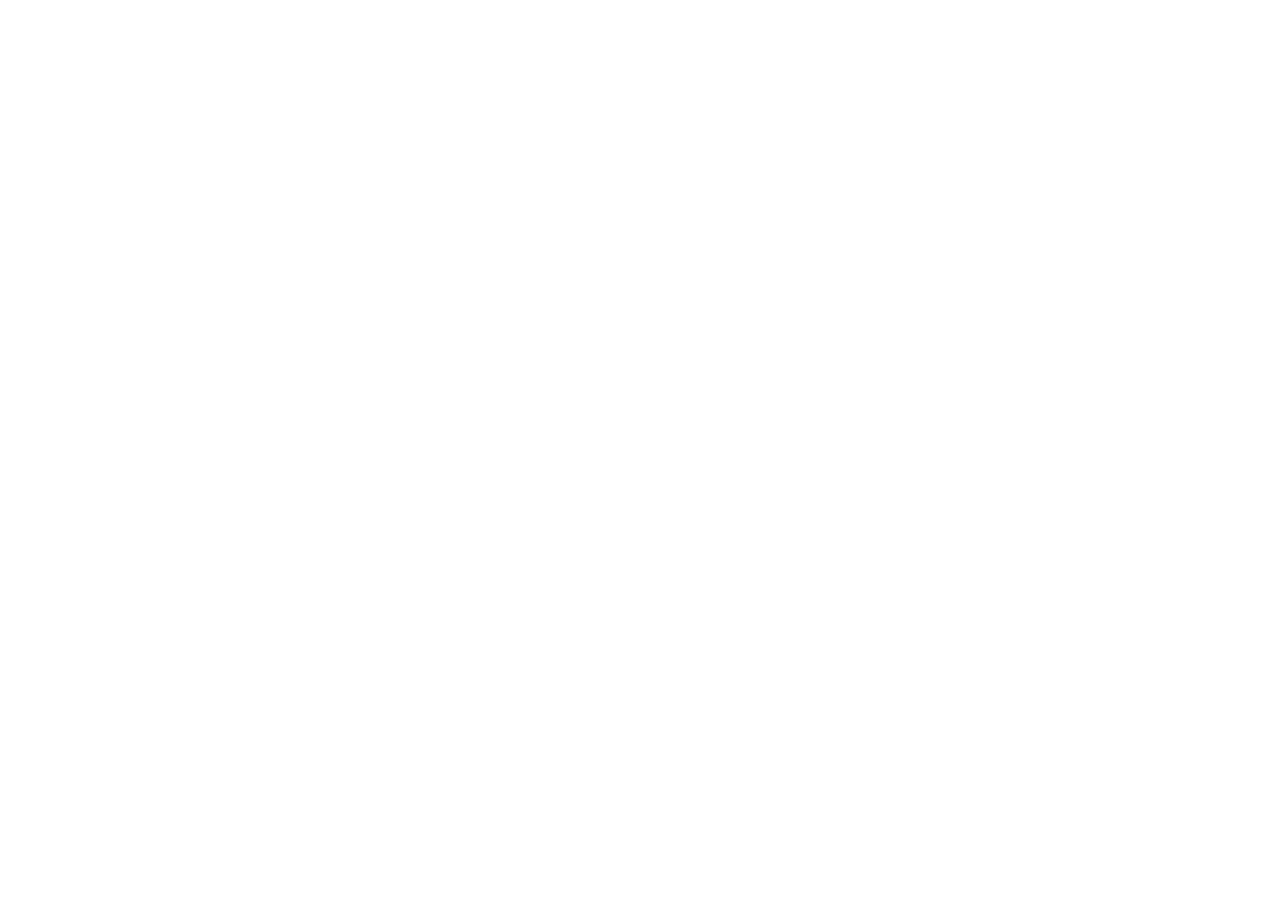
==== index.html @ d95bd37c "Initial commit" ====
<!DOCTYPE html>
<html lang="en">
  <head>
    <meta charset="UTF-8" />
    <meta name="viewport" content="width=device-width, initial-scale=1.0" />
    <title>My Portfolio</title>
  </head>
  <body></body>
</html>
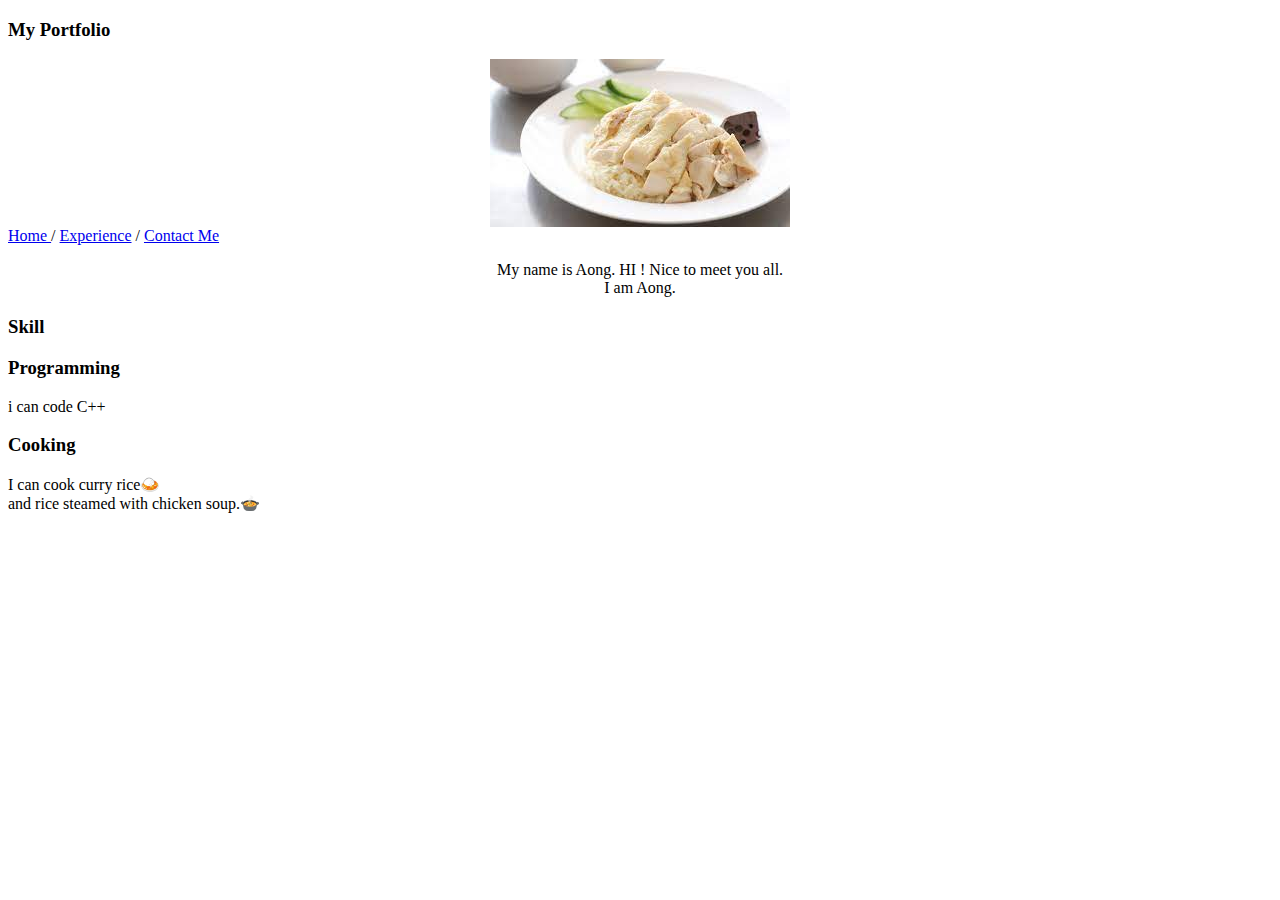
==== commit 8bc1d1ac: "comm" ====
--- a/index.html
+++ b/index.html
@@ -3,7 +3,34 @@
   <head>
     <meta charset="UTF-8" />
     <meta name="viewport" content="width=device-width, initial-scale=1.0" />
+    <link rel="stylesheet" href="style.css" />
     <title>My Portfolio</title>
   </head>
-  <body></body>
+  <body>
+    <h3>My Portfolio</h3>
+    <img
+      src="[data-uri]"
+      style="margin-left: auto; margin-right: auto; display: block"
+    />
+    <div class="Nav-bar">
+      <a href="http://127.0.0.1:5500/index.html"> Home </a>
+      <a> / </a>
+      <a href="http://127.0.0.1:5500/Experience.html"> Experience</a>
+      <a> / </a>
+      <a href="http://127.0.0.1:5500/contact.html"> Contact Me</a>
+    </div>
+    <p style="text-align: center">
+      My name is Aong. HI ! Nice to meet you all. <br />
+      I am Aong.
+    </p>
+    <h3>Skill</h3>
+    <div class="skill-container">
+      <h3 class="skill-header">Programming</h3>
+      <p>i can code C++</p>
+    </div>
+    <div class="skill-container">
+      <h3 class="skill-header">Cooking</h3>
+      <p>I can cook curry rice🍛 <br />and rice steamed with chicken soup.🍲</p>
+    </div>
+  </body>
 </html>
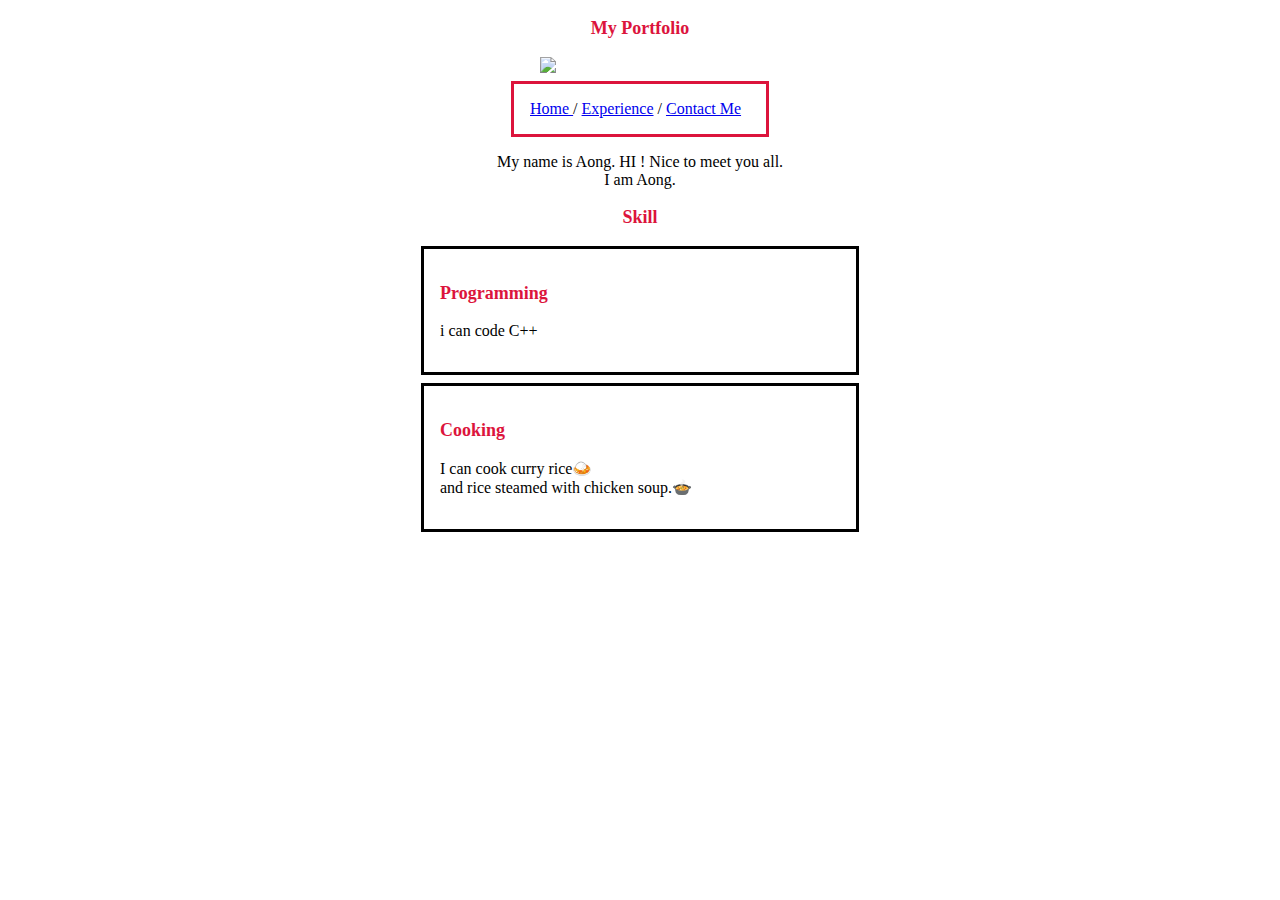
==== commit bb978310: "com" ====
--- a/index.html
+++ b/index.html
@@ -9,7 +9,8 @@
   <body>
     <h3>My Portfolio</h3>
     <img
-      src="[data-uri]"
+      width="200px"
+      src="https://scontent.fcnx4-1.fna.fbcdn.net/v/t39.30808-6/245059915_1054455365327279_6176826216884415606_n.jpg?_nc_cat=107&cb=99be929b-59f725be&ccb=1-7&_nc_sid=09cbfe&_nc_eui2=AeFLZLqc-4MC_cRLwOGtqhYLhCn2jN3q1VmEKfaM3erVWUg4iEiGbURjHt_Cjjt2RIJoydYlTCAJbHb2QOygKlrw&_nc_ohc=68Zsl0fyIXMAX-u2_y6&_nc_ht=scontent.fcnx4-1.fna&oh=00_AfAlyq-T9OQF49TdLTY0VzsVZXMF4VOZ3avXAPMeNeaPMA&oe=649C8D20"
       style="margin-left: auto; margin-right: auto; display: block"
     />
     <div class="Nav-bar">
--- a/style.css
+++ b/style.css
@@ -0,0 +1,45 @@
+h3 {
+  text-align: center;
+  color: crimson;
+  font-size: large;
+}
+.skill-header {
+  text-align: left;
+}
+.skill-container {
+  border: solid black;
+  width: 400px;
+  margin-left: auto;
+  margin-right: auto;
+  padding: 16px;
+  margin-bottom: 8px;
+}
+.Nav-bar {
+  border: solid crimson;
+  margin-left: auto;
+  margin-right: auto;
+  padding: 16px;
+  width: 220px;
+  margin-top: 8px;
+}
+.Experience-container {
+  border: solid black;
+  width: 400px;
+  margin-left: auto;
+  margin-right: auto;
+  padding: 16px;
+  margin-bottom: 8px;
+}
+.Contact-container {
+  border: solid black;
+  width: 400px;
+  margin-left: auto;
+  margin-right: auto;
+  padding: 16px;
+  margin-bottom: 8px;
+}
+h2 {
+  text-align: left;
+  color: crimson;
+  font-size: large;
+}
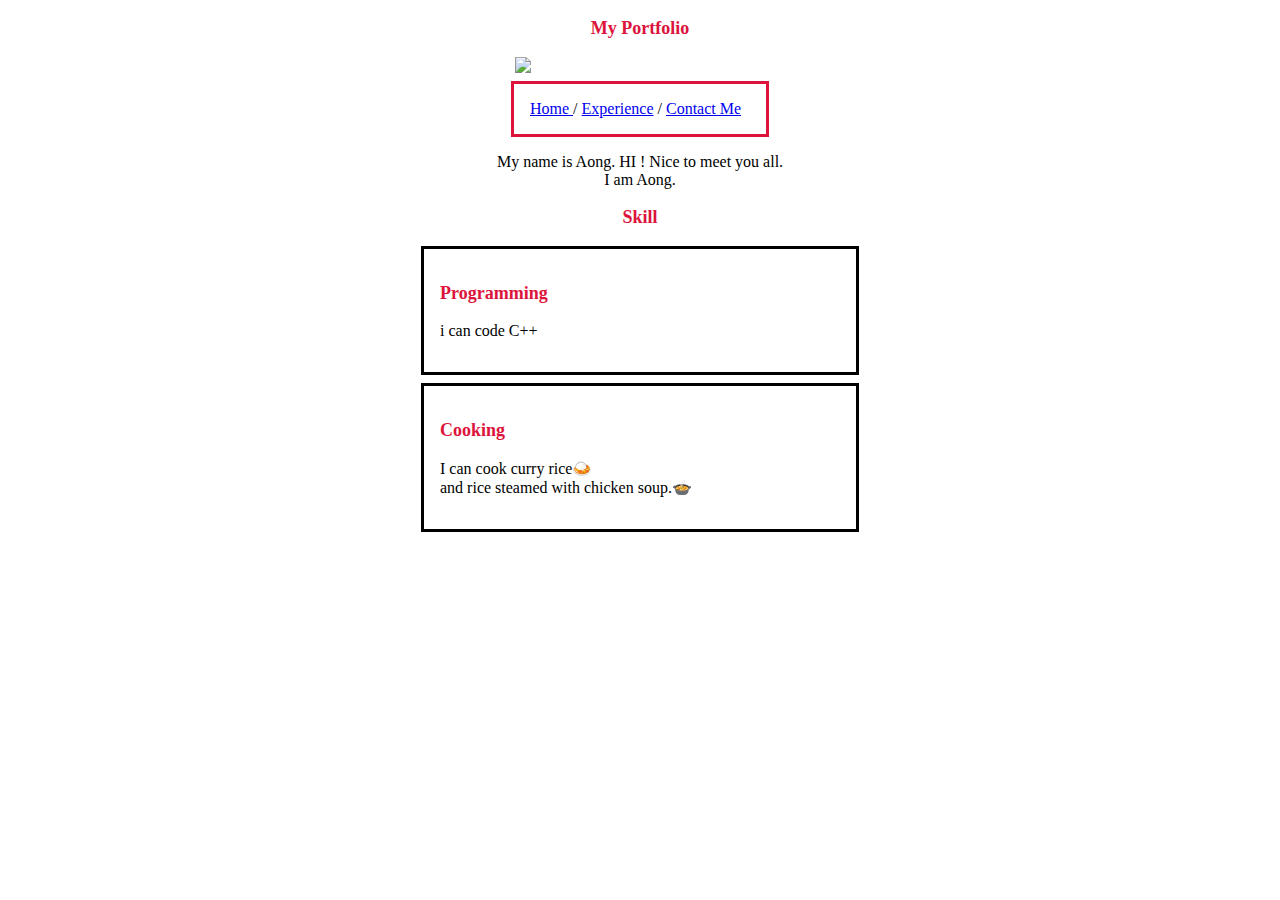
==== commit 311cd5e5: "com" ====
--- a/index.html
+++ b/index.html
@@ -9,7 +9,7 @@
   <body>
     <h3>My Portfolio</h3>
     <img
-      width="200px"
+      width="250px"
       src="https://scontent.fcnx4-1.fna.fbcdn.net/v/t39.30808-6/245059915_1054455365327279_6176826216884415606_n.jpg?_nc_cat=107&cb=99be929b-59f725be&ccb=1-7&_nc_sid=09cbfe&_nc_eui2=AeFLZLqc-4MC_cRLwOGtqhYLhCn2jN3q1VmEKfaM3erVWUg4iEiGbURjHt_Cjjt2RIJoydYlTCAJbHb2QOygKlrw&_nc_ohc=68Zsl0fyIXMAX-u2_y6&_nc_ht=scontent.fcnx4-1.fna&oh=00_AfAlyq-T9OQF49TdLTY0VzsVZXMF4VOZ3avXAPMeNeaPMA&oe=649C8D20"
       style="margin-left: auto; margin-right: auto; display: block"
     />
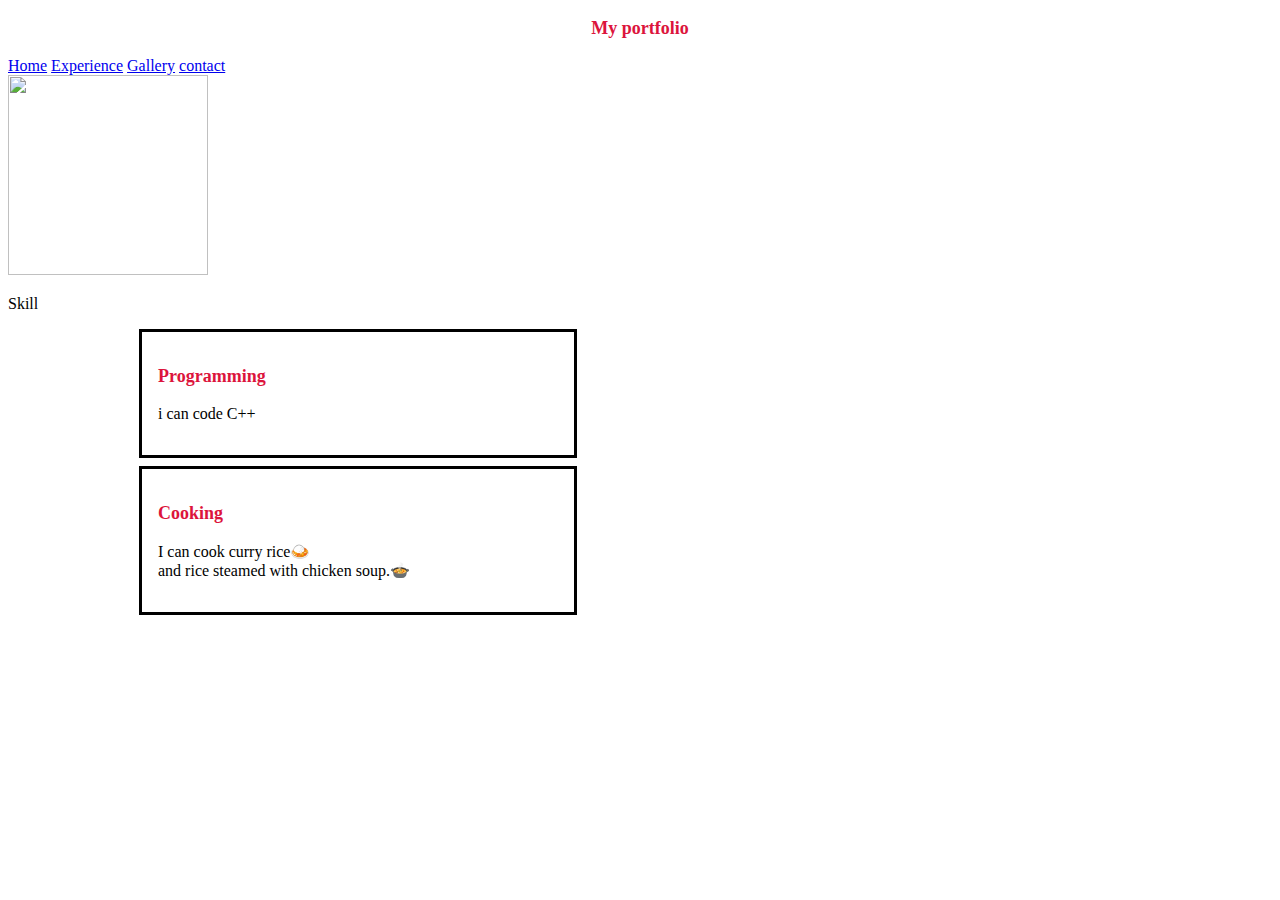
==== commit 747c1b9f: "s" ====
--- a/index.html
+++ b/index.html
@@ -3,35 +3,58 @@
   <head>
     <meta charset="UTF-8" />
     <meta name="viewport" content="width=device-width, initial-scale=1.0" />
+    <title>My portfolio</title>
+    <link
+      href="https://cdn.jsdelivr.net/npm/bootstrap@5.3.0/dist/css/bootstrap.min.css"
+      rel="stylesheet"
+      integrity="sha384-9ndCyUaIbzAi2FUVXJi0CjmCapSmO7SnpJef0486qhLnuZ2cdeRhO02iuK6FUUVM"
+      crossorigin="anonymous"
+    />
+    <script
+      src="https://cdn.jsdelivr.net/npm/bootstrap@5.3.0/dist/js/bootstrap.bundle.min.js"
+      integrity="sha384-geWF76RCwLtnZ8qwWowPQNguL3RmwHVBC9FhGdlKrxdiJJigb/j/68SIy3Te4Bkz"
+      crossorigin="anonymous"
+    ></script>
     <link rel="stylesheet" href="style.css" />
-    <title>My Portfolio</title>
   </head>
   <body>
-    <h3>My Portfolio</h3>
-    <img
-      width="250px"
-      src="https://scontent.fcnx4-1.fna.fbcdn.net/v/t39.30808-6/245059915_1054455365327279_6176826216884415606_n.jpg?_nc_cat=107&cb=99be929b-59f725be&ccb=1-7&_nc_sid=09cbfe&_nc_eui2=AeFLZLqc-4MC_cRLwOGtqhYLhCn2jN3q1VmEKfaM3erVWUg4iEiGbURjHt_Cjjt2RIJoydYlTCAJbHb2QOygKlrw&_nc_ohc=68Zsl0fyIXMAX-u2_y6&_nc_ht=scontent.fcnx4-1.fna&oh=00_AfAlyq-T9OQF49TdLTY0VzsVZXMF4VOZ3avXAPMeNeaPMA&oe=649C8D20"
-      style="margin-left: auto; margin-right: auto; display: block"
-    />
-    <div class="Nav-bar">
-      <a href="http://127.0.0.1:5500/index.html"> Home </a>
-      <a> / </a>
-      <a href="http://127.0.0.1:5500/Experience.html"> Experience</a>
-      <a> / </a>
-      <a href="http://127.0.0.1:5500/contact.html"> Contact Me</a>
+    <div class="d-flex justify-content-center gap-5 fw-bold my-4">
+      <h3>My portfolio</h3>
     </div>
-    <p style="text-align: center">
-      My name is Aong. HI ! Nice to meet you all. <br />
-      I am Aong.
-    </p>
-    <h3>Skill</h3>
-    <div class="skill-container">
-      <h3 class="skill-header">Programming</h3>
-      <p>i can code C++</p>
+    <div class="d-flex justify-content-center gap-5 fw-bold my-4">
+      <a href="index.html">Home</a>
+      <a href="Experience.html">Experience</a>
+      <a href="Gallery.html">Gallery</a>
+      <a href="contact.html">contact</a>
     </div>
-    <div class="skill-container">
-      <h3 class="skill-header">Cooking</h3>
-      <p>I can cook curry rice🍛 <br />and rice steamed with chicken soup.🍲</p>
+    <div
+      class="d-flex justify-content-center align-content-center mx-auto gap-3"
+      style="max-width: 700px"
+    >
+      <img
+        class="rounded-circle"
+        width="200px"
+        height="200px"
+        src="https://scontent.fcnx4-1.fna.fbcdn.net/v/t39.30808-6/245059915_1054455365327279_6176826216884415606_n.jpg?_nc_cat=107&cb=99be929b-59f725be&ccb=1-7&_nc_sid=09cbfe&_nc_eui2=AeFLZLqc-4MC_cRLwOGtqhYLhCn2jN3q1VmEKfaM3erVWUg4iEiGbURjHt_Cjjt2RIJoydYlTCAJbHb2QOygKlrw&_nc_ohc=68Zsl0fyIXMAX-u2_y6&_nc_ht=scontent.fcnx4-1.fna&oh=00_AfAlyq-T9OQF49TdLTY0VzsVZXMF4VOZ3avXAPMeNeaPMA&oe=649C8D20"
+        style="object-fit: cover"
+      />
+    </div>
+    <p class="text-center fs-3">Skill</p>
+    <div style="max-width: 700px" class="mx-auto px-3">
+      <div class="d-flex border mb-3 shadow-sm skill-container">
+        <div class="p-4">
+          <h3 class="skill-header">Programming</h3>
+          <p class="text-muted">i can code C++</p>
+        </div>
+      </div>
+      <div class="d-flex border mb-3 shadow-sm skill-container">
+        <div class="p-4">
+          <h3 class="skill-header">Cooking <br /></h3>
+          <p class="text-muted">
+            I can cook curry rice🍛 <br />and rice steamed with chicken soup.🍲
+          </p>
+        </div>
+      </div>
     </div>
   </body>
 </html>
